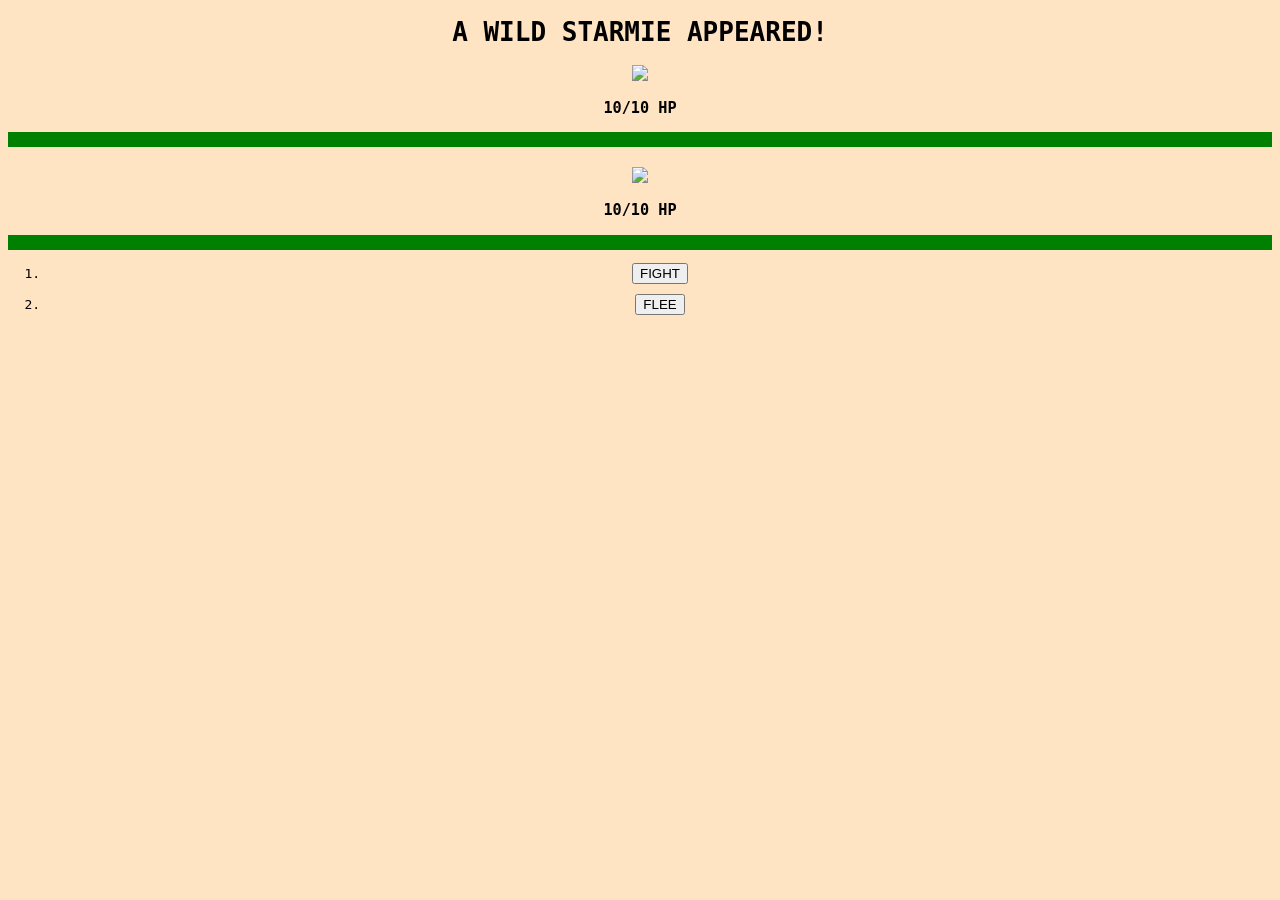
==== Week2/Pikachu vs Charizard/index.html @ 00fe5df1 "My first Game 2 second attempt at upload. can't figure out folders..." ====
<!DOCTYPE html>
<html>
    <head>
    <title>Pokemon Test Game</title>
    </head>
    <body class="battle" style="background-color: bisque; font-family: monospace; text-align: center;">
        <h1 id="starmie"> A WILD STARMIE APPEARED!</h1>
        <section class=" starmie">
        <img src="./starmie.png"></img>
        <h3> 10/10 HP </h3> 
        </section>
        <div style="background-color: green;" >&nbsp;</div>      


        <section class=" charizard" style="margin-top: 20px;">
            <img src="./charizard.png">
            <h3> 10/10 HP </h3> 
        </section>
        <div style="background-color: green;" >&nbsp;</div> 
            <ol> 
                <li><button style="margin-bottom: 10px;">FIGHT</button></li>
                <li><button>FLEE</button></li>

        </ol>
    </section>

    </body>
</html>
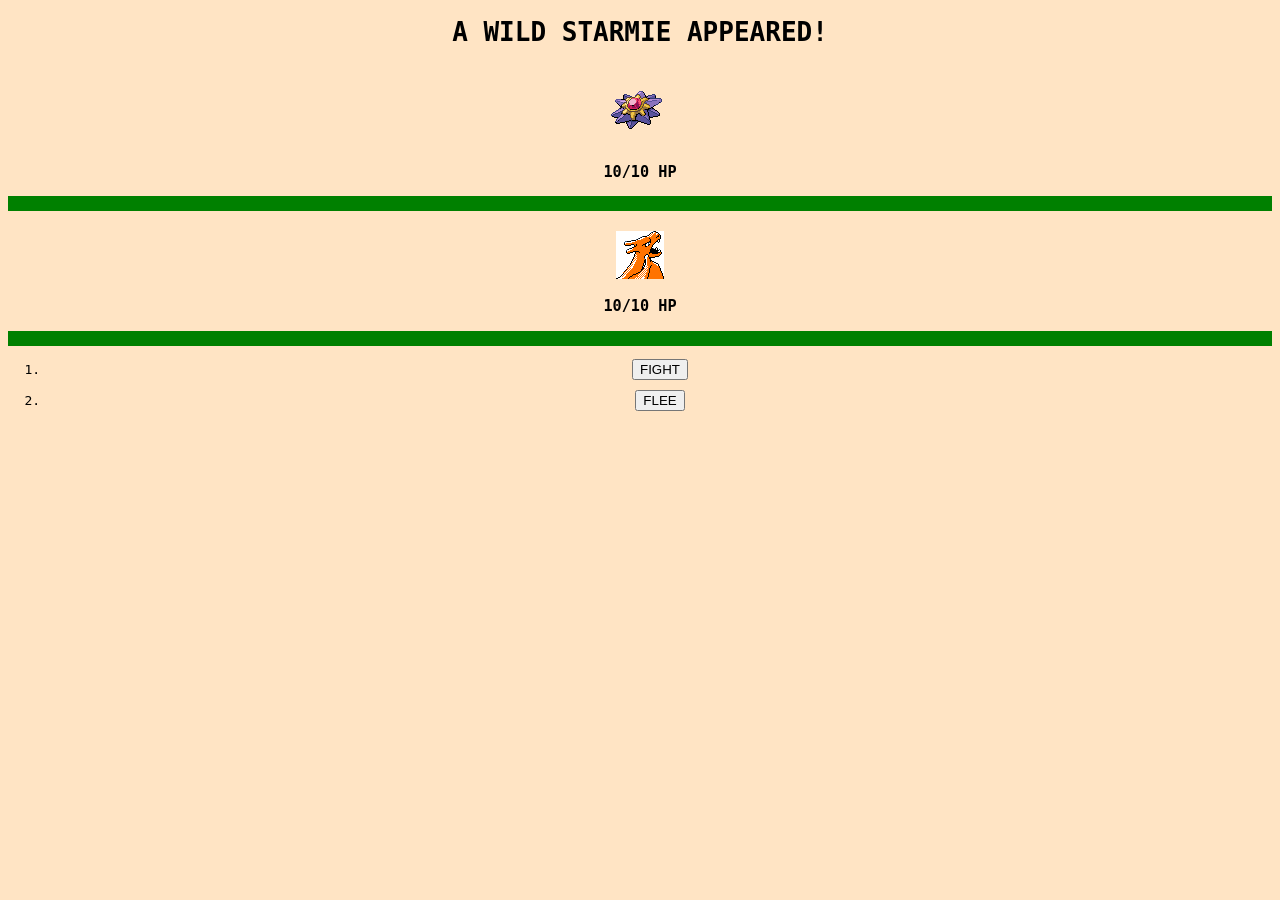
==== commit 211c342b: "Update image paths for Starmie and Charizard" ====
--- a/Week2/Pikachu vs Charizard/index.html
+++ b/Week2/Pikachu vs Charizard/index.html
@@ -6,14 +6,14 @@
     <body class="battle" style="background-color: bisque; font-family: monospace; text-align: center;">
         <h1 id="starmie"> A WILD STARMIE APPEARED!</h1>
         <section class=" starmie">
-        <img src="./starmie.png"></img>
+        <img src="./assets/starmie.png"></img>
         <h3> 10/10 HP </h3> 
         </section>
         <div style="background-color: green;" >&nbsp;</div>      
 
 
         <section class=" charizard" style="margin-top: 20px;">
-            <img src="./charizard.png">
+            <img src="./assets/charizard.png">
             <h3> 10/10 HP </h3> 
         </section>
         <div style="background-color: green;" >&nbsp;</div> 
